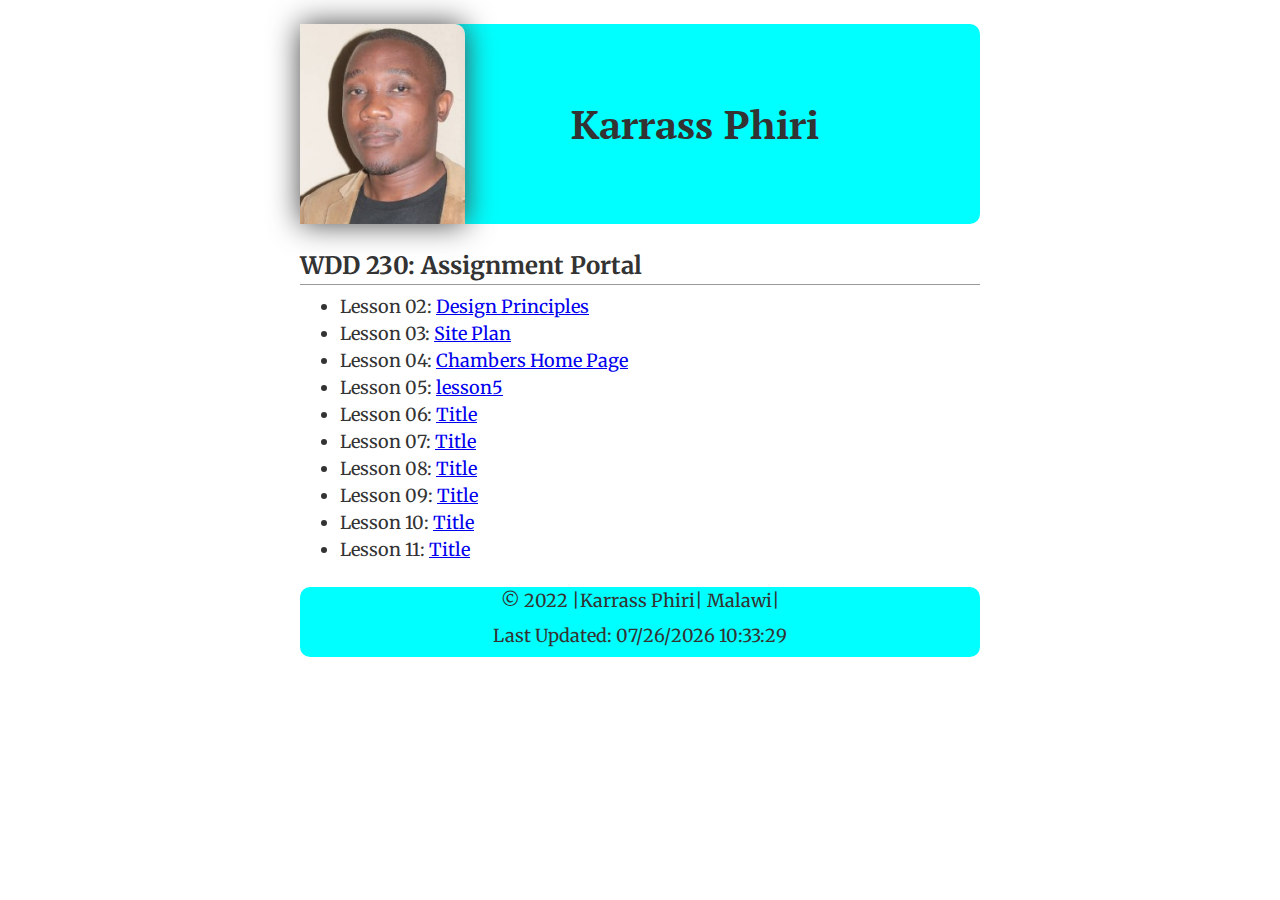
==== index.html @ 234ede08 "lesson 5" ====
<!DOCTYPE html>
<html lang="en">

<head>
  <meta charset="UTF-8">
  <meta http-equiv="X-UA-Compatible" content="IE=edge">
  <meta name="viewport" content="width=device-width, initial-scale=1.0">
  <title>Karrass Phiri</title>
  <link rel="stylesheet" href="normalize.css">
  <link rel="stylesheet" href="css/style.css">
  <script defer src="js/currentdate.js"></script>
  <meta name="description" content="This is a home page of my week 1 assignment, MT">
   <link rel="preconnect" href="https://fonts.googleapis.com">
  <link rel="preconnect" href="https://fonts.gstatic.com" crossorigin>
  <link href="https://fonts.googleapis.com/css2?family=Merriweather&family=PT+Serif&display=swap" rel="stylesheet">
  <link href="css/small.css" rel="stylesheet">
  <link href="css/media.css" rel="stylesheet">
</head>

<body>
  <header>
    <img src="images/karrassportrait.jpg" alt="Karrass Portrait">
    <h1>Karrass Phiri</h1>
  </header>
  <nav>
    <h2> WDD 230: Assignment Portal</h2>
    <ul>
      <li>Lesson 02: <a href="lesson2/design-principles.html">Design Principles</a> </li>
      <li>Lesson 03: <a href="lesson3/index.html">Site Plan</a></li>
      <li>Lesson 04: <a href="chamber/index.html">Chambers Home Page</a></li>
      <li>Lesson 05: <a href="lesson5/bom.html">lesson5</a></li>
      <li>Lesson 06: <a href="Title">Title</a></li>
      <li>Lesson 07: <a href="Title">Title</a></li>
      <li>Lesson 08: <a href="Title">Title</a></li>
      <li>Lesson 09: <a href="Title">Title</a></li>
      <li>Lesson 10: <a href="Title">Title</a></li>
      <li>Lesson 11: <a href="Title">Title</a></li>
    </ul>
  </nav>
  <main>

  </main>
  <footer>
    &copy; 2022 |Karrass Phiri| Malawi|
    <p id="lastmod">date</p>
  </footer>
  <script src="js/currentdate.js">
  </script>
</body>

</html>
---- css/small.css ----
@charset "utf-8";

:root {
  --blue: rgb(112, 127, 139);
  --blue-5: rgba(51, 119, 170, 0.5);
  --blue-8: rgba(51, 119, 170, .8);
  --brown: rgba(100, 50, 25, 1);
}

* {
  margin: 0;
  box-sizing: border-box;
}

body {
  font-size: 18px;
  line-height: 1.5;
  font-family: 'Merriweather', serif;
  color: #333;
  height: 100%;
}

header,
nav,
main,
footer {
  margin: 1.5rem auto;
  max-width: 680px;
}

header {
  grid-template-columns: 110px auto;
  align-items: center;
}

footer {
  height: 70px;
  text-align: center;

}

header,
footer {
  display: grid;
  text-align: center;
  background-color: Aqua;
}

h1 {
  font-size: 1.5rem;
  margin: 0.15rem;
  text-align: center;
  font-family: 'PT Serif', serif;
}

h2 {
  font-size: 1rem;
  border-bottom: 1px solid #999;
  margin-bottom: 0.5rem;
}

header img {
  width: 150%;
  height: auto;
}
---- css/media.css ----
@media only screen and (min-width: 32.5em) {
  h1 {
    font-size: 2.5rem;
  }

  h2 {
    font-size: 1.5rem;
  }

  header,
  footer {
    border-radius: 10px;
  }

  header img {
    box-shadow: 0 0 30px #444;
    float: left;
    border-radius: 0 10px 0 0;

  }
}
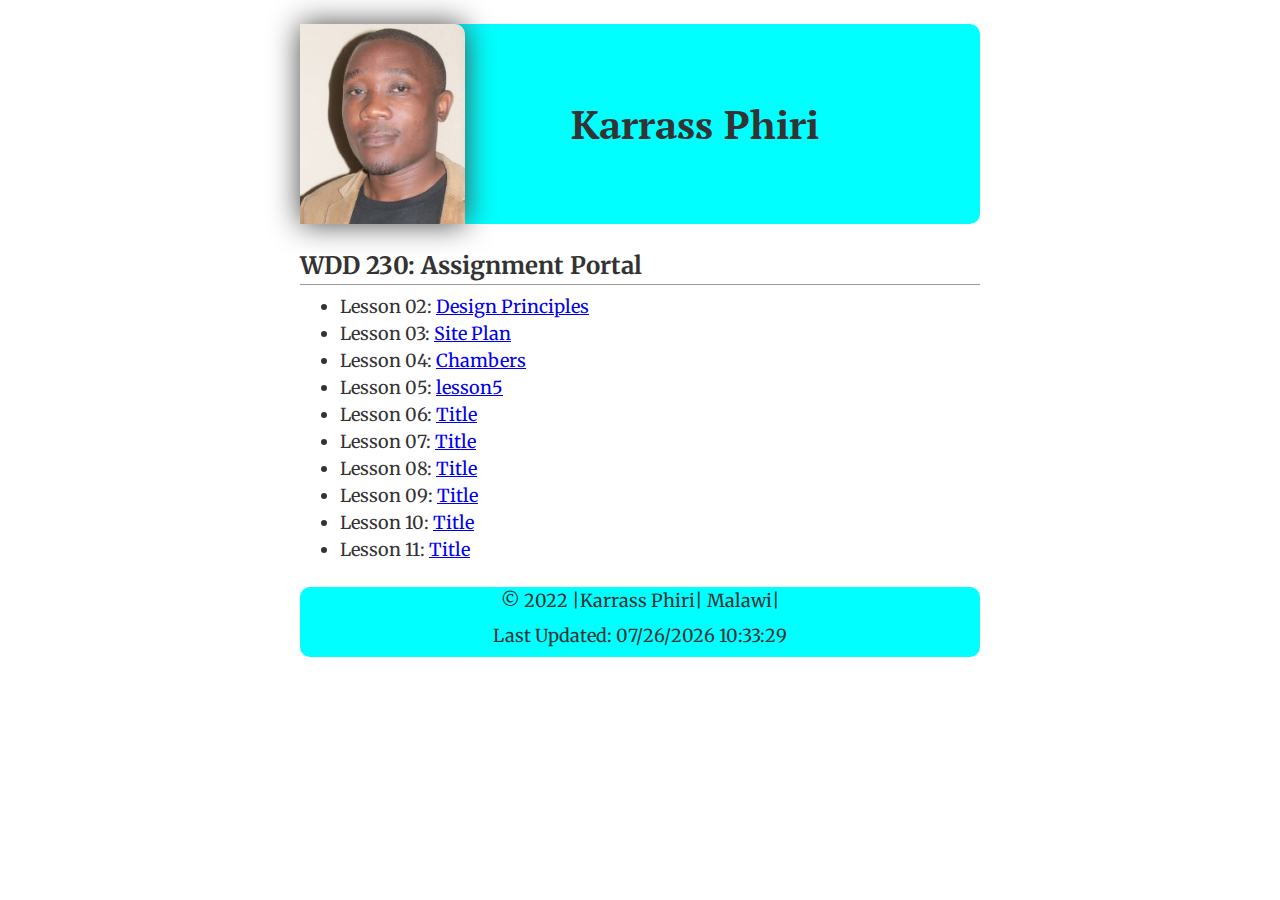
==== commit 85ace430: "chamber" ====
--- a/index.html
+++ b/index.html
@@ -27,7 +27,7 @@
     <ul>
       <li>Lesson 02: <a href="lesson2/design-principles.html">Design Principles</a> </li>
       <li>Lesson 03: <a href="lesson3/index.html">Site Plan</a></li>
-      <li>Lesson 04: <a href="chamber/index.html">Chambers Home Page</a></li>
+      <li>Lesson 04: <a href="lesson6/.html">Chambers</a></li>
       <li>Lesson 05: <a href="lesson5/bom.html">lesson5</a></li>
       <li>Lesson 06: <a href="Title">Title</a></li>
       <li>Lesson 07: <a href="Title">Title</a></li>
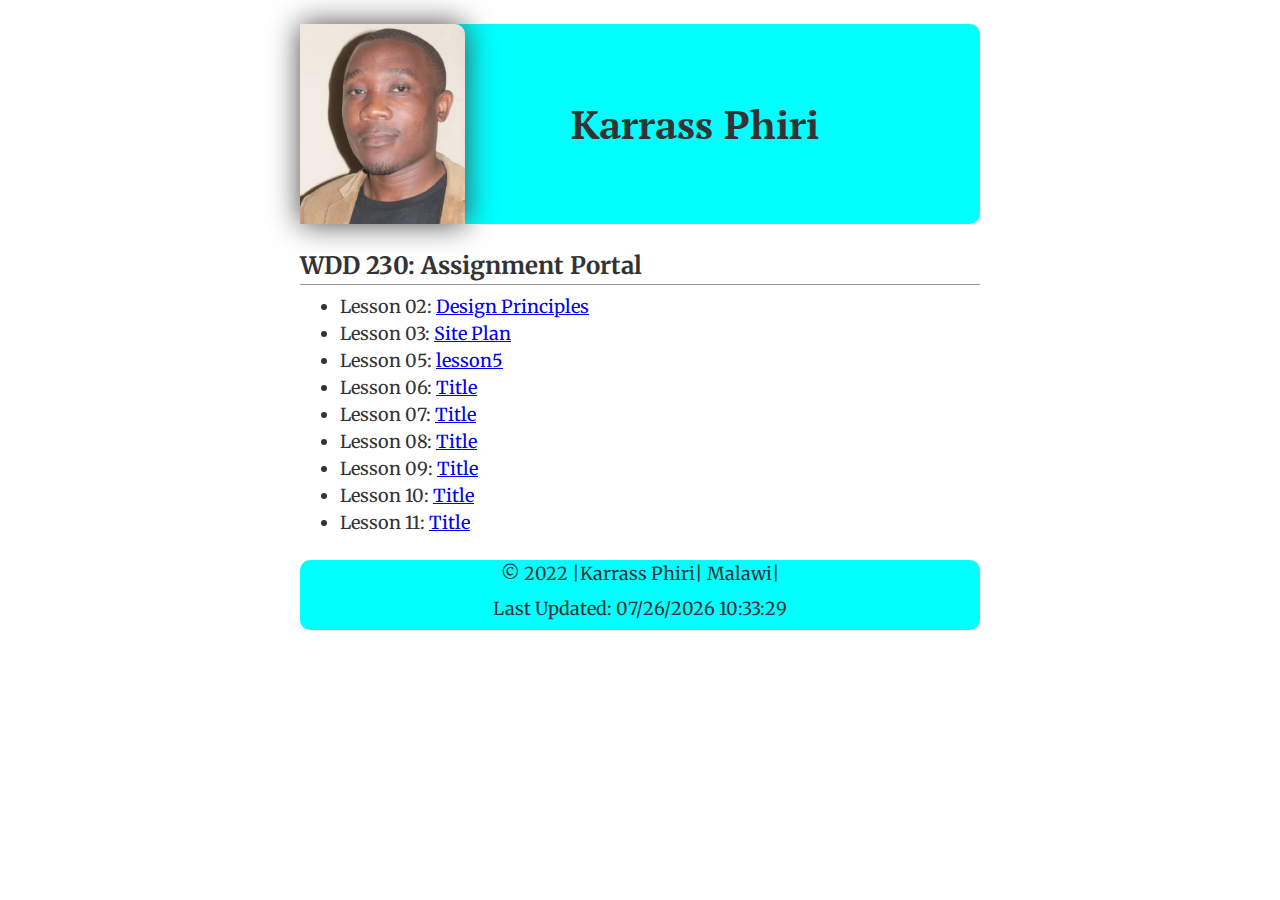
==== commit 3063188a: "change" ====
--- a/index.html
+++ b/index.html
@@ -27,7 +27,6 @@
     <ul>
       <li>Lesson 02: <a href="lesson2/design-principles.html">Design Principles</a> </li>
       <li>Lesson 03: <a href="lesson3/index.html">Site Plan</a></li>
-      <li>Lesson 04: <a href="lesson6/.html">Chambers</a></li>
       <li>Lesson 05: <a href="lesson5/bom.html">lesson5</a></li>
       <li>Lesson 06: <a href="Title">Title</a></li>
       <li>Lesson 07: <a href="Title">Title</a></li>
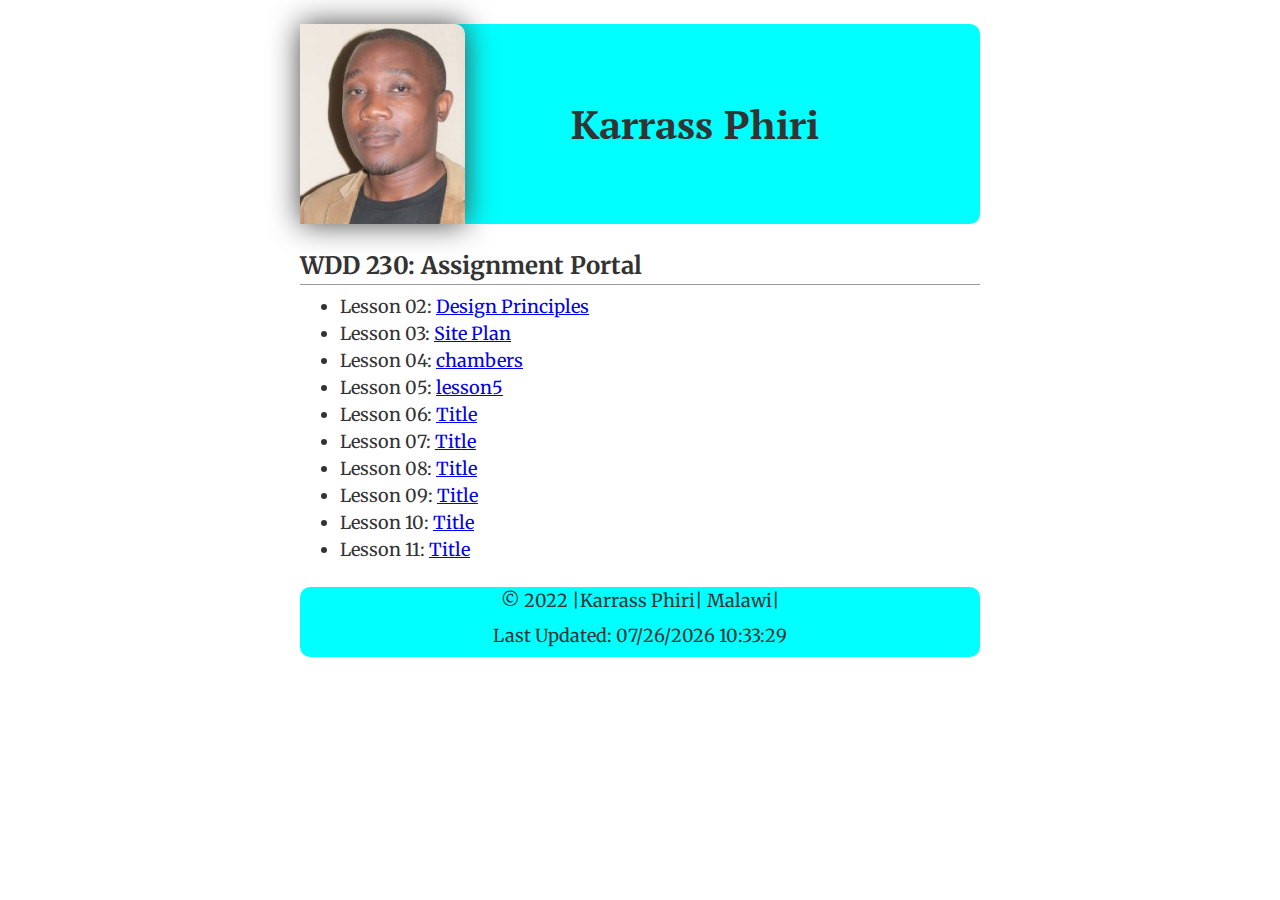
==== commit 1817e55e: "chambers home page" ====
--- a/index.html
+++ b/index.html
@@ -27,6 +27,7 @@
     <ul>
       <li>Lesson 02: <a href="lesson2/design-principles.html">Design Principles</a> </li>
       <li>Lesson 03: <a href="lesson3/index.html">Site Plan</a></li>
+      <li>Lesson 04: <a href="chamber/index.html">chambers</a></li>
       <li>Lesson 05: <a href="lesson5/bom.html">lesson5</a></li>
       <li>Lesson 06: <a href="Title">Title</a></li>
       <li>Lesson 07: <a href="Title">Title</a></li>
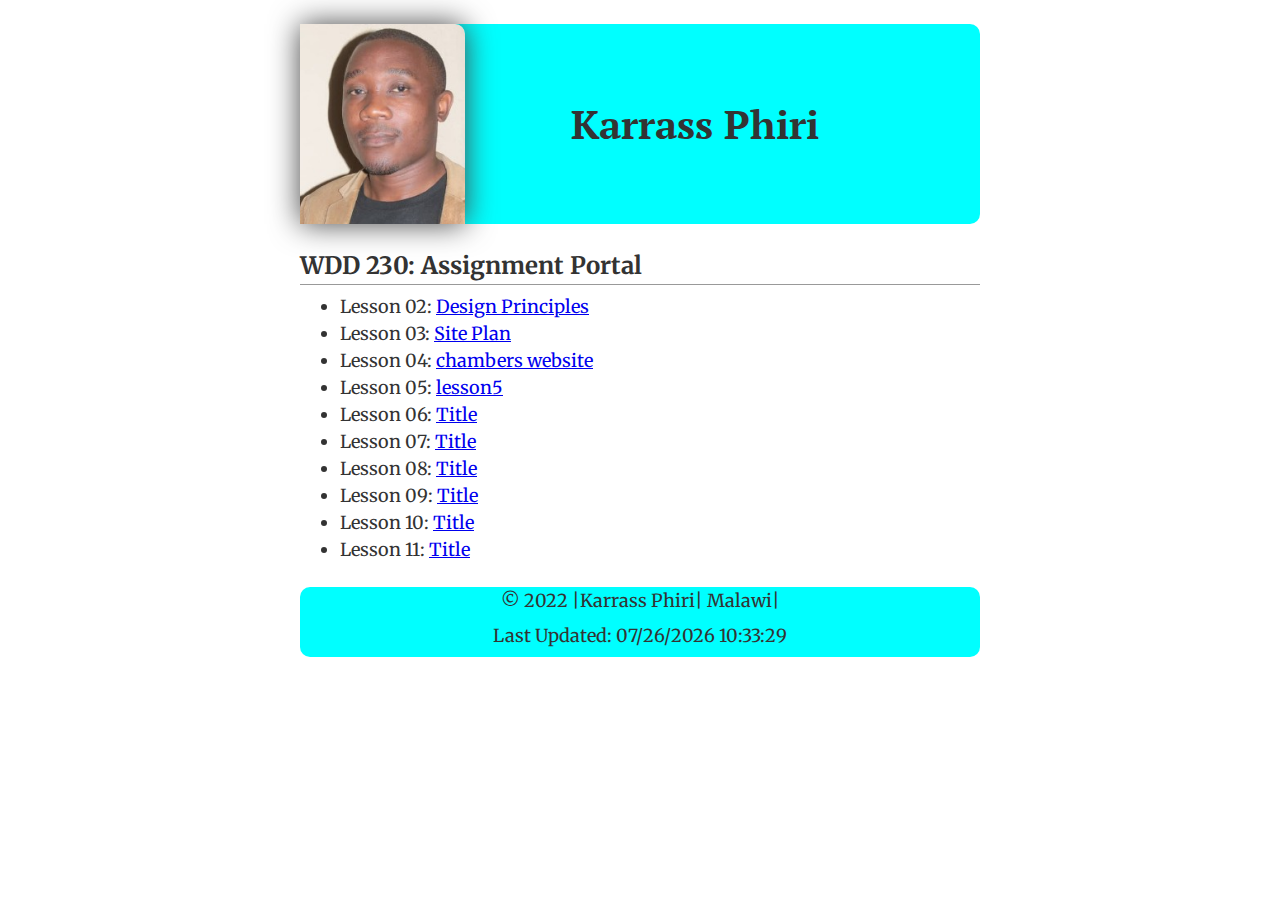
==== commit 2e3a723d: "chamber site" ====
--- a/index.html
+++ b/index.html
@@ -27,7 +27,7 @@
     <ul>
       <li>Lesson 02: <a href="lesson2/design-principles.html">Design Principles</a> </li>
       <li>Lesson 03: <a href="lesson3/index.html">Site Plan</a></li>
-      <li>Lesson 04: <a href="chamber/index.html">chambers</a></li>
+      <li>Lesson 04: <a href="chamber/index.html">chambers website</a></li>
       <li>Lesson 05: <a href="lesson5/bom.html">lesson5</a></li>
       <li>Lesson 06: <a href="Title">Title</a></li>
       <li>Lesson 07: <a href="Title">Title</a></li>
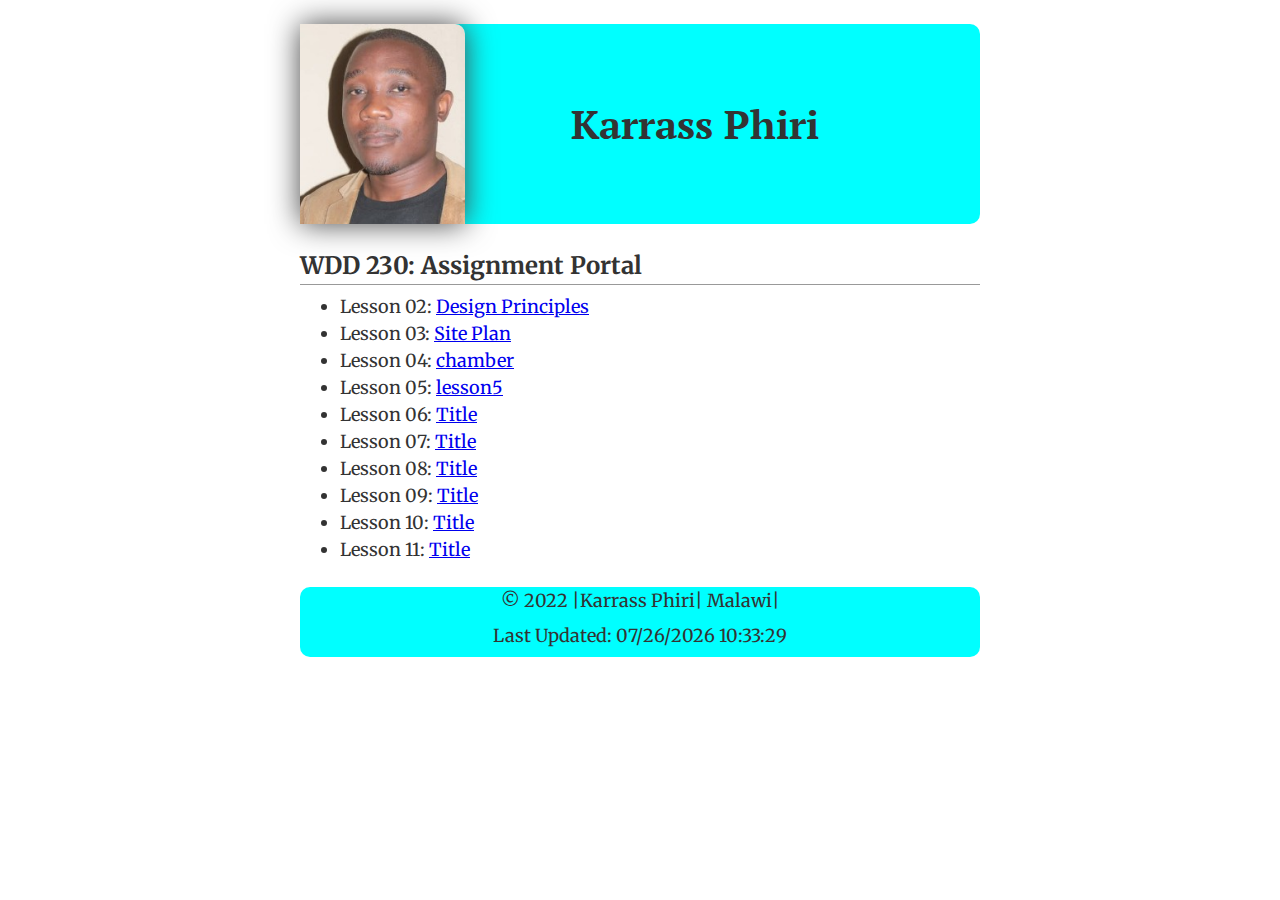
==== commit 9626c5c2: "chambers new change" ====
--- a/index.html
+++ b/index.html
@@ -27,7 +27,7 @@
     <ul>
       <li>Lesson 02: <a href="lesson2/design-principles.html">Design Principles</a> </li>
       <li>Lesson 03: <a href="lesson3/index.html">Site Plan</a></li>
-      <li>Lesson 04: <a href="chamber/index.html">chambers website</a></li>
+      <li>Lesson 04: <a href="chamber/index.html">chamber</a></li>
       <li>Lesson 05: <a href="lesson5/bom.html">lesson5</a></li>
       <li>Lesson 06: <a href="Title">Title</a></li>
       <li>Lesson 07: <a href="Title">Title</a></li>
